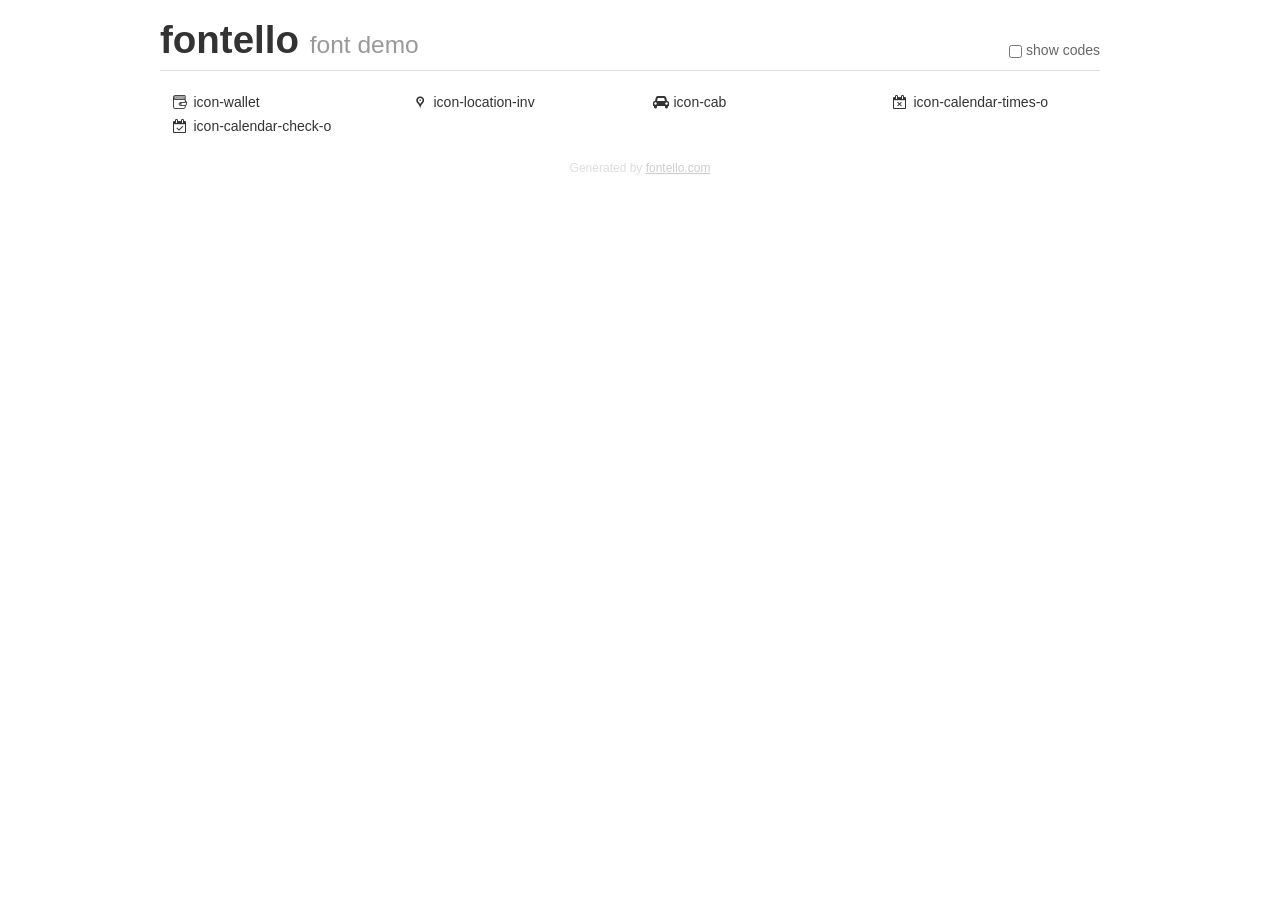
==== fontello/demo.html @ ba1eb1c9 "2 commit" ====
<!DOCTYPE html>
<html>
  <head><!--[if lt IE 9]><script language="javascript" type="text/javascript" src="//html5shim.googlecode.com/svn/trunk/html5.js"></script><![endif]-->
    <meta charset="UTF-8"><style>/*
 * Bootstrap v2.2.1
 *
 * Copyright 2012 Twitter, Inc
 * Licensed under the Apache License v2.0
 * http://www.apache.org/licenses/LICENSE-2.0
 *
 * Designed and built with all the love in the world @twitter by @mdo and @fat.
 */
.clearfix {
  *zoom: 1;
}
.clearfix:before,
.clearfix:after {
  display: table;
  content: "";
  line-height: 0;
}
.clearfix:after {
  clear: both;
}
html {
  font-size: 100%;
  -webkit-text-size-adjust: 100%;
  -ms-text-size-adjust: 100%;
}
a:focus {
  outline: thin dotted #333;
  outline: 5px auto -webkit-focus-ring-color;
  outline-offset: -2px;
}
a:hover,
a:active {
  outline: 0;
}
button,
input,
select,
textarea {
  margin: 0;
  font-size: 100%;
  vertical-align: middle;
}
button,
input {
  *overflow: visible;
  line-height: normal;
}
button::-moz-focus-inner,
input::-moz-focus-inner {
  padding: 0;
  border: 0;
}
body {
  margin: 0;
  font-family: "Helvetica Neue", Helvetica, Arial, sans-serif;
  font-size: 14px;
  line-height: 20px;
  color: #333;
  background-color: #fff;
}
a {
  color: #08c;
  text-decoration: none;
}
a:hover {
  color: #005580;
  text-decoration: underline;
}
.row {
  margin-left: -20px;
  *zoom: 1;
}
.row:before,
.row:after {
  display: table;
  content: "";
  line-height: 0;
}
.row:after {
  clear: both;
}
[class*="span"] {
  float: left;
  min-height: 1px;
  margin-left: 20px;
}
.container,
.navbar-static-top .container,
.navbar-fixed-top .container,
.navbar-fixed-bottom .container {
  width: 940px;
}
.span12 {
  width: 940px;
}
.span11 {
  width: 860px;
}
.span10 {
  width: 780px;
}
.span9 {
  width: 700px;
}
.span8 {
  width: 620px;
}
.span7 {
  width: 540px;
}
.span6 {
  width: 460px;
}
.span5 {
  width: 380px;
}
.span4 {
  width: 300px;
}
.span3 {
  width: 220px;
}
.span2 {
  width: 140px;
}
.span1 {
  width: 60px;
}
[class*="span"].pull-right,
.row-fluid [class*="span"].pull-right {
  float: right;
}
.container {
  margin-right: auto;
  margin-left: auto;
  *zoom: 1;
}
.container:before,
.container:after {
  display: table;
  content: "";
  line-height: 0;
}
.container:after {
  clear: both;
}
p {
  margin: 0 0 10px;
}
.lead {
  margin-bottom: 20px;
  font-size: 21px;
  font-weight: 200;
  line-height: 30px;
}
small {
  font-size: 85%;
}
h1 {
  margin: 10px 0;
  font-family: inherit;
  font-weight: bold;
  line-height: 20px;
  color: inherit;
  text-rendering: optimizelegibility;
}
h1 small {
  font-weight: normal;
  line-height: 1;
  color: #999;
}
h1 {
  line-height: 40px;
}
h1 {
  font-size: 38.5px;
}
h1 small {
  font-size: 24.5px;
}
body {
  margin-top: 90px;
}
.header {
  position: fixed;
  top: 0;
  left: 50%;
  margin-left: -480px;
  background-color: #fff;
  border-bottom: 1px solid #ddd;
  padding-top: 10px;
  z-index: 10;
}
.footer {
  color: #ddd;
  font-size: 12px;
  text-align: center;
  margin-top: 20px;
}
.footer a {
  color: #ccc;
  text-decoration: underline;
}
.the-icons {
  font-size: 14px;
  line-height: 24px;
}
.switch {
  position: absolute;
  right: 0;
  bottom: 10px;
  color: #666;
}
.switch input {
  margin-right: 0.3em;
}
.codesOn .i-name {
  display: none;
}
.codesOn .i-code {
  display: inline;
}
.i-code {
  display: none;
}
@font-face {
      font-family: 'fontello';
      src: url('./font/fontello.eot?17125212');
      src: url('./font/fontello.eot?17125212#iefix') format('embedded-opentype'),
           url('./font/fontello.woff?17125212') format('woff'),
           url('./font/fontello.ttf?17125212') format('truetype'),
           url('./font/fontello.svg?17125212#fontello') format('svg');
      font-weight: normal;
      font-style: normal;
    }
     
     
    .demo-icon
    {
      font-family: "fontello";
      font-style: normal;
      font-weight: normal;
      speak: none;
     
      display: inline-block;
      text-decoration: inherit;
      width: 1em;
      margin-right: .2em;
      text-align: center;
      /* opacity: .8; */
     
      /* For safety - reset parent styles, that can break glyph codes*/
      font-variant: normal;
      text-transform: none;
     
      /* fix buttons height, for twitter bootstrap */
      line-height: 1em;
     
      /* Animation center compensation - margins should be symmetric */
      /* remove if not needed */
      margin-left: .2em;
     
      /* You can be more comfortable with increased icons size */
      /* font-size: 120%; */
     
      /* Font smoothing. That was taken from TWBS */
      -webkit-font-smoothing: antialiased;
      -moz-osx-font-smoothing: grayscale;
     
      /* Uncomment for 3D effect */
      /* text-shadow: 1px 1px 1px rgba(127, 127, 127, 0.3); */
    }
     </style>
    <link rel="stylesheet" href="css/animation.css"><!--[if IE 7]><link rel="stylesheet" href="css/fontello-ie7.css"><![endif]-->
    <script>
      function toggleCodes(on) {
        var obj = document.getElementById('icons');
      
        if (on) {
          obj.className += ' codesOn';
        } else {
          obj.className = obj.className.replace(' codesOn', '');
        }
      }
      
    </script>
  </head>
  <body>
    <div class="container header">
      <h1>
        fontello
         <small>font demo</small>
      </h1>
      <label class="switch">
        <input type="checkbox" onclick="toggleCodes(this.checked)">show codes
      </label>
    </div>
    <div id="icons" class="container">
      <div class="row">
        <div title="Code: 0xe800" class="the-icons span3"><i class="demo-icon icon-wallet">&#xe800;</i> <span class="i-name">icon-wallet</span><span class="i-code">0xe800</span></div>
        <div title="Code: 0xe804" class="the-icons span3"><i class="demo-icon icon-location-inv">&#xe804;</i> <span class="i-name">icon-location-inv</span><span class="i-code">0xe804</span></div>
        <div title="Code: 0xf1b9" class="the-icons span3"><i class="demo-icon icon-cab">&#xf1b9;</i> <span class="i-name">icon-cab</span><span class="i-code">0xf1b9</span></div>
        <div title="Code: 0xf273" class="the-icons span3"><i class="demo-icon icon-calendar-times-o">&#xf273;</i> <span class="i-name">icon-calendar-times-o</span><span class="i-code">0xf273</span></div>
      </div>
      <div class="row">
        <div title="Code: 0xf274" class="the-icons span3"><i class="demo-icon icon-calendar-check-o">&#xf274;</i> <span class="i-name">icon-calendar-check-o</span><span class="i-code">0xf274</span></div>
      </div>
    </div>
    <div class="container footer">Generated by <a href="http://fontello.com">fontello.com</a></div>
  </body>
</html>
---- fontello/css/animation.css ----
/*
   Animation example, for spinners
*/
.animate-spin {
  -moz-animation: spin 2s infinite linear;
  -o-animation: spin 2s infinite linear;
  -webkit-animation: spin 2s infinite linear;
  animation: spin 2s infinite linear;
  display: inline-block;
}
@-moz-keyframes spin {
  0% {
    -moz-transform: rotate(0deg);
    -o-transform: rotate(0deg);
    -webkit-transform: rotate(0deg);
    transform: rotate(0deg);
  }

  100% {
    -moz-transform: rotate(359deg);
    -o-transform: rotate(359deg);
    -webkit-transform: rotate(359deg);
    transform: rotate(359deg);
  }
}
@-webkit-keyframes spin {
  0% {
    -moz-transform: rotate(0deg);
    -o-transform: rotate(0deg);
    -webkit-transform: rotate(0deg);
    transform: rotate(0deg);
  }

  100% {
    -moz-transform: rotate(359deg);
    -o-transform: rotate(359deg);
    -webkit-transform: rotate(359deg);
    transform: rotate(359deg);
  }
}
@-o-keyframes spin {
  0% {
    -moz-transform: rotate(0deg);
    -o-transform: rotate(0deg);
    -webkit-transform: rotate(0deg);
    transform: rotate(0deg);
  }

  100% {
    -moz-transform: rotate(359deg);
    -o-transform: rotate(359deg);
    -webkit-transform: rotate(359deg);
    transform: rotate(359deg);
  }
}
@-ms-keyframes spin {
  0% {
    -moz-transform: rotate(0deg);
    -o-transform: rotate(0deg);
    -webkit-transform: rotate(0deg);
    transform: rotate(0deg);
  }

  100% {
    -moz-transform: rotate(359deg);
    -o-transform: rotate(359deg);
    -webkit-transform: rotate(359deg);
    transform: rotate(359deg);
  }
}
@keyframes spin {
  0% {
    -moz-transform: rotate(0deg);
    -o-transform: rotate(0deg);
    -webkit-transform: rotate(0deg);
    transform: rotate(0deg);
  }

  100% {
    -moz-transform: rotate(359deg);
    -o-transform: rotate(359deg);
    -webkit-transform: rotate(359deg);
    transform: rotate(359deg);
  }
}
---- fontello/css/fontello-ie7.css ----
[class^="icon-"], [class*=" icon-"] {
  font-family: 'fontello';
  font-style: normal;
  font-weight: normal;
 
  /* fix buttons height */
  line-height: 1em;
 
  /* you can be more comfortable with increased icons size */
  /* font-size: 120%; */
}
 
.icon-wallet { *zoom: expression( this.runtimeStyle['zoom'] = '1', this.innerHTML = '&#xe800;&nbsp;'); }
.icon-location-inv { *zoom: expression( this.runtimeStyle['zoom'] = '1', this.innerHTML = '&#xe804;&nbsp;'); }
.icon-cab { *zoom: expression( this.runtimeStyle['zoom'] = '1', this.innerHTML = '&#xf1b9;&nbsp;'); }
.icon-calendar-times-o { *zoom: expression( this.runtimeStyle['zoom'] = '1', this.innerHTML = '&#xf273;&nbsp;'); }
.icon-calendar-check-o { *zoom: expression( this.runtimeStyle['zoom'] = '1', this.innerHTML = '&#xf274;&nbsp;'); }
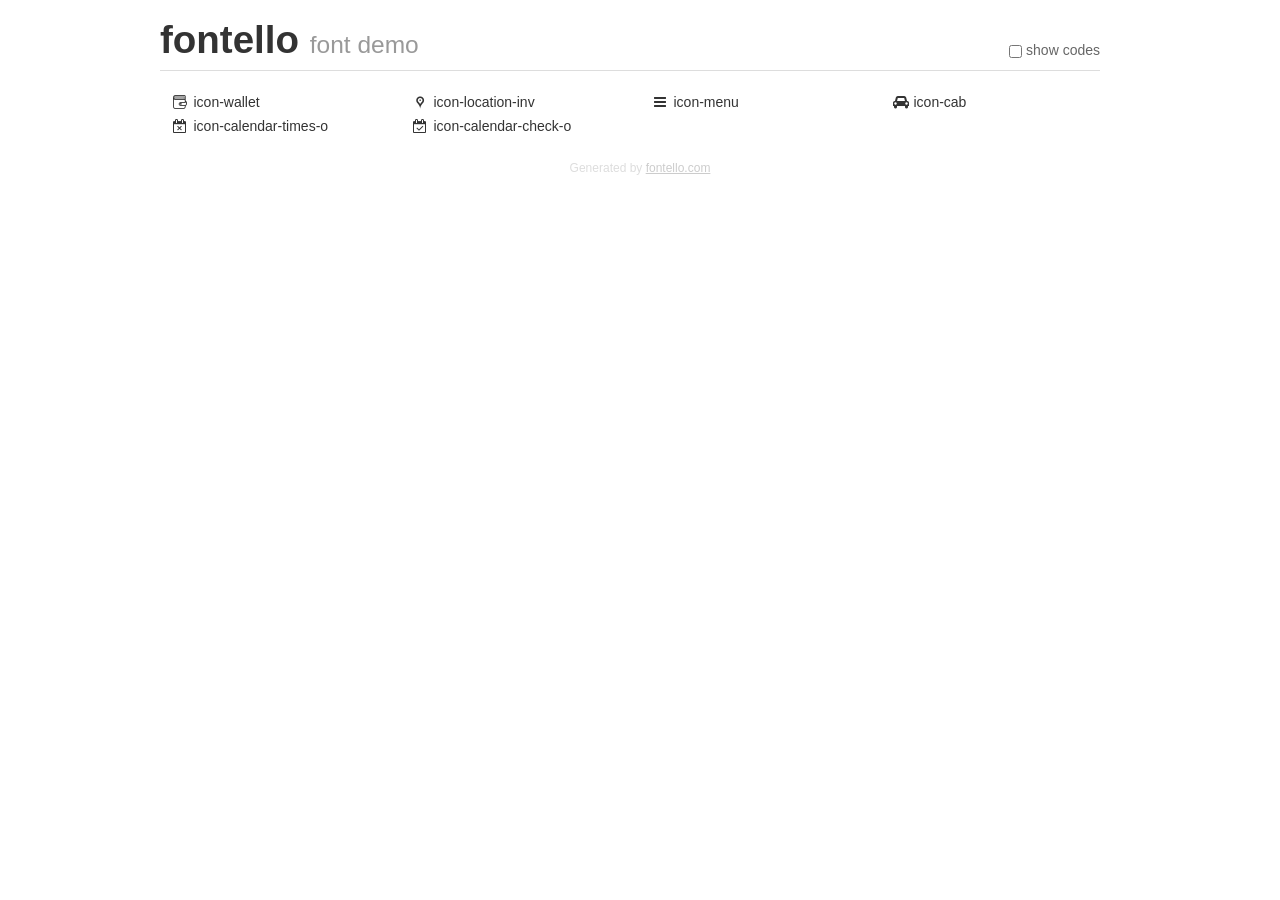
==== commit b2a6aa8c: "all visual" ====
--- a/fontello/demo.html
+++ b/fontello/demo.html
@@ -229,11 +229,11 @@
 }
 @font-face {
       font-family: 'fontello';
-      src: url('./font/fontello.eot?17125212');
-      src: url('./font/fontello.eot?17125212#iefix') format('embedded-opentype'),
-           url('./font/fontello.woff?17125212') format('woff'),
-           url('./font/fontello.ttf?17125212') format('truetype'),
-           url('./font/fontello.svg?17125212#fontello') format('svg');
+      src: url('./font/fontello.eot?47294258');
+      src: url('./font/fontello.eot?47294258#iefix') format('embedded-opentype'),
+           url('./font/fontello.woff?47294258') format('woff'),
+           url('./font/fontello.ttf?47294258') format('truetype'),
+           url('./font/fontello.svg?47294258#fontello') format('svg');
       font-weight: normal;
       font-style: normal;
     }
@@ -303,10 +303,11 @@
       <div class="row">
         <div title="Code: 0xe800" class="the-icons span3"><i class="demo-icon icon-wallet">&#xe800;</i> <span class="i-name">icon-wallet</span><span class="i-code">0xe800</span></div>
         <div title="Code: 0xe804" class="the-icons span3"><i class="demo-icon icon-location-inv">&#xe804;</i> <span class="i-name">icon-location-inv</span><span class="i-code">0xe804</span></div>
+        <div title="Code: 0xf0c9" class="the-icons span3"><i class="demo-icon icon-menu">&#xf0c9;</i> <span class="i-name">icon-menu</span><span class="i-code">0xf0c9</span></div>
         <div title="Code: 0xf1b9" class="the-icons span3"><i class="demo-icon icon-cab">&#xf1b9;</i> <span class="i-name">icon-cab</span><span class="i-code">0xf1b9</span></div>
-        <div title="Code: 0xf273" class="the-icons span3"><i class="demo-icon icon-calendar-times-o">&#xf273;</i> <span class="i-name">icon-calendar-times-o</span><span class="i-code">0xf273</span></div>
       </div>
       <div class="row">
+        <div title="Code: 0xf273" class="the-icons span3"><i class="demo-icon icon-calendar-times-o">&#xf273;</i> <span class="i-name">icon-calendar-times-o</span><span class="i-code">0xf273</span></div>
         <div title="Code: 0xf274" class="the-icons span3"><i class="demo-icon icon-calendar-check-o">&#xf274;</i> <span class="i-name">icon-calendar-check-o</span><span class="i-code">0xf274</span></div>
       </div>
     </div>
--- a/fontello/css/fontello-ie7.css
+++ b/fontello/css/fontello-ie7.css
@@ -12,6 +12,7 @@
  
 .icon-wallet { *zoom: expression( this.runtimeStyle['zoom'] = '1', this.innerHTML = '&#xe800;&nbsp;'); }
 .icon-location-inv { *zoom: expression( this.runtimeStyle['zoom'] = '1', this.innerHTML = '&#xe804;&nbsp;'); }
+.icon-menu { *zoom: expression( this.runtimeStyle['zoom'] = '1', this.innerHTML = '&#xf0c9;&nbsp;'); }
 .icon-cab { *zoom: expression( this.runtimeStyle['zoom'] = '1', this.innerHTML = '&#xf1b9;&nbsp;'); }
 .icon-calendar-times-o { *zoom: expression( this.runtimeStyle['zoom'] = '1', this.innerHTML = '&#xf273;&nbsp;'); }
 .icon-calendar-check-o { *zoom: expression( this.runtimeStyle['zoom'] = '1', this.innerHTML = '&#xf274;&nbsp;'); }
